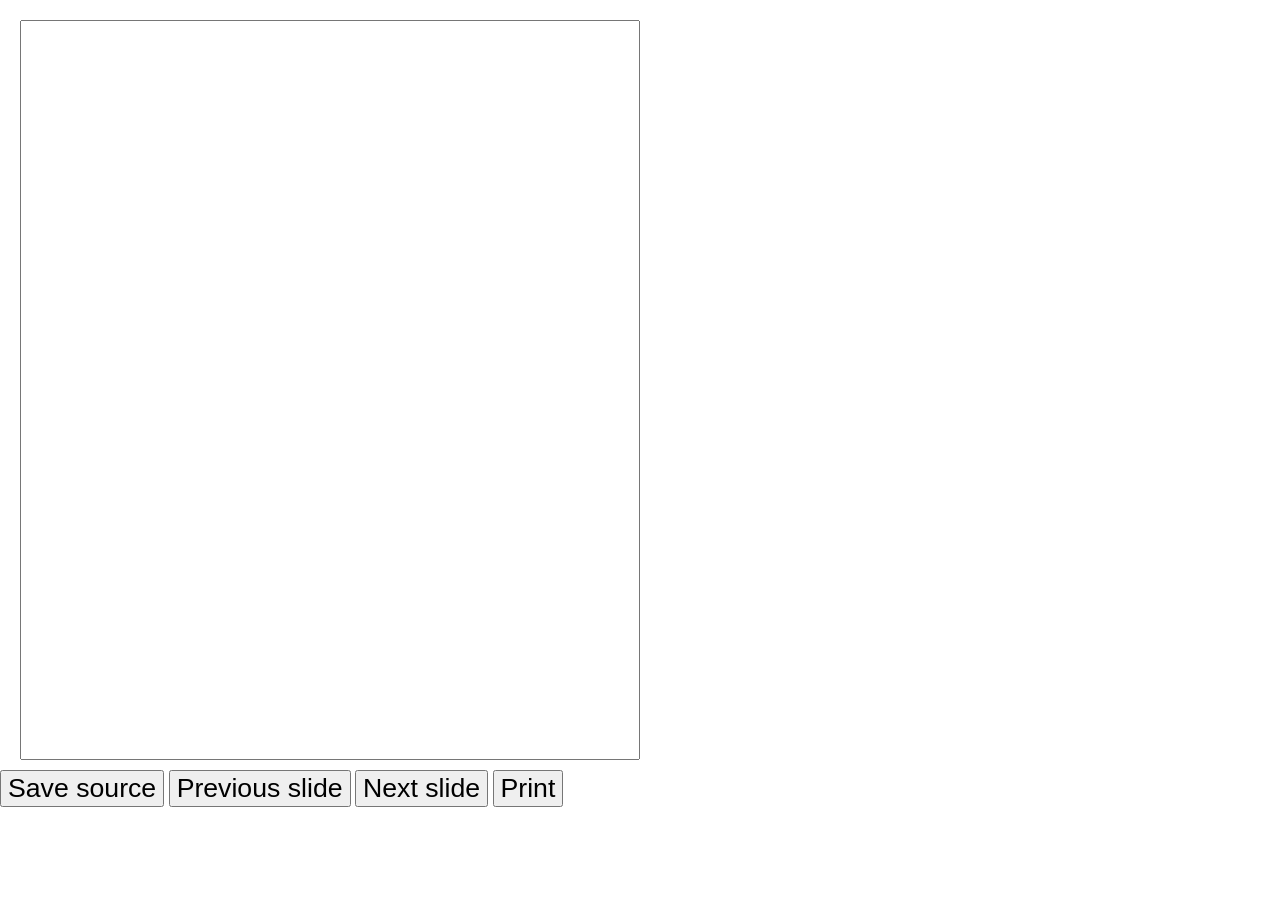
==== index.html @ d9d85a4c "first commit" ====
<!DOCTYPE html>
<html lang="en">
  <head>
    <meta charset="UTF-8" />
    <title>In-Browser Text Editor</title>
    <link rel="stylesheet" href="css/styles.css" />
  </head>
  <body>
    <div id="editor">
      <textarea id="source"></textarea>
      <div id="output" class="markdown-body"></div>
    </div>

    <div id="buttons">
        <button id="save-source">Save source</button>
    
        <button id="previous-slide">Previous slide</button>
        <button id="next-slide">Next slide</button>

        <button id="print-mode">Print</button>
    </div>

    <script src="marked.min.js"></script>
    <script src="app.js"></script>
  </body>
</html>
---- css/styles.css ----
* {
  box-sizing: border-box;
}

#editor {
  display: grid;
  grid-template-columns: 50% 50%;
  gap: 2rem;
  height: calc(100vh - 10rem);
  padding: 20px;
  padding-bottom: 100px;
}

#source {
    font-size: 14pt;
}

#buttons {
    button {
        margin-top: 30px;
        font-size: 20pt;
    }
}

textarea,
#output {
  resize: none;
  overflow-y: scroll !important;
  height: calc(100vh - 10rem);
}

#output {
  height: 595px;
}

textarea {
  white-space: pre-wrap;
}

button:hover {
  background-color: #0069d9;
}
@page {
    size: 841px 595px;
    margin: 0;
}
body {
    font-family: "Helvetica Neue", Helvetica, Arial, sans-serif;
    width: 100%;
    height: 100%;
    margin: 0;
    padding: 0;
}

.slide {
    height: 595px;
    width: 841px;
    padding: 10px;
    padding-left: 55px;
    padding-right: 55px;
    display: table;
    box-sizing: border-box;
    position: relative;
    overflow: hidden;
    margin-bottom: 10px;
    page-break-after: always;
    background-size: cover;
    background-position: center;
    font-size: 20pt;
    line-height: 1.3;
    -webkit-print-color-adjust: exact !important;
    print-color-adjust: exact !important;
    img {
        max-width: 550px;
	    box-sizing: content-box;
	    position: relative;
	    left: calc(12.5% - 30px);
	    margin: 30px;
        @media print {
            max-width: 550px !important
        }
    }
    table {{
        border-collapse: collapse;
        margin-left: auto;
        margin-right: auto;
        border-style: hidden;
    }}
    th {{
        padding: 5px;
        padding-right: 30px;
        border: 1px solid;
    }}
    td {{
        padding: 5px;
        padding-right: 30px;
        border: 1px solid;
    }}
    h1, h2, h3, h4, h5, h6 {{
        text-align: center;
        width: 100%;
        font-weight: bold;
        margin-bottom: 30px;
    }}
    p, ul, ol, li {{
        text-align: left;
    }}
    ul, ol {{
        padding-left: 1.5em;
    }}
    ul li, ol li {{
        margin-bottom: 10px;
    }}
}

#fixed-bg {
    position: fixed;
    left: 0;
    top: 0;
    width: 841px;
    z-index: -100;
    height: 595px
}
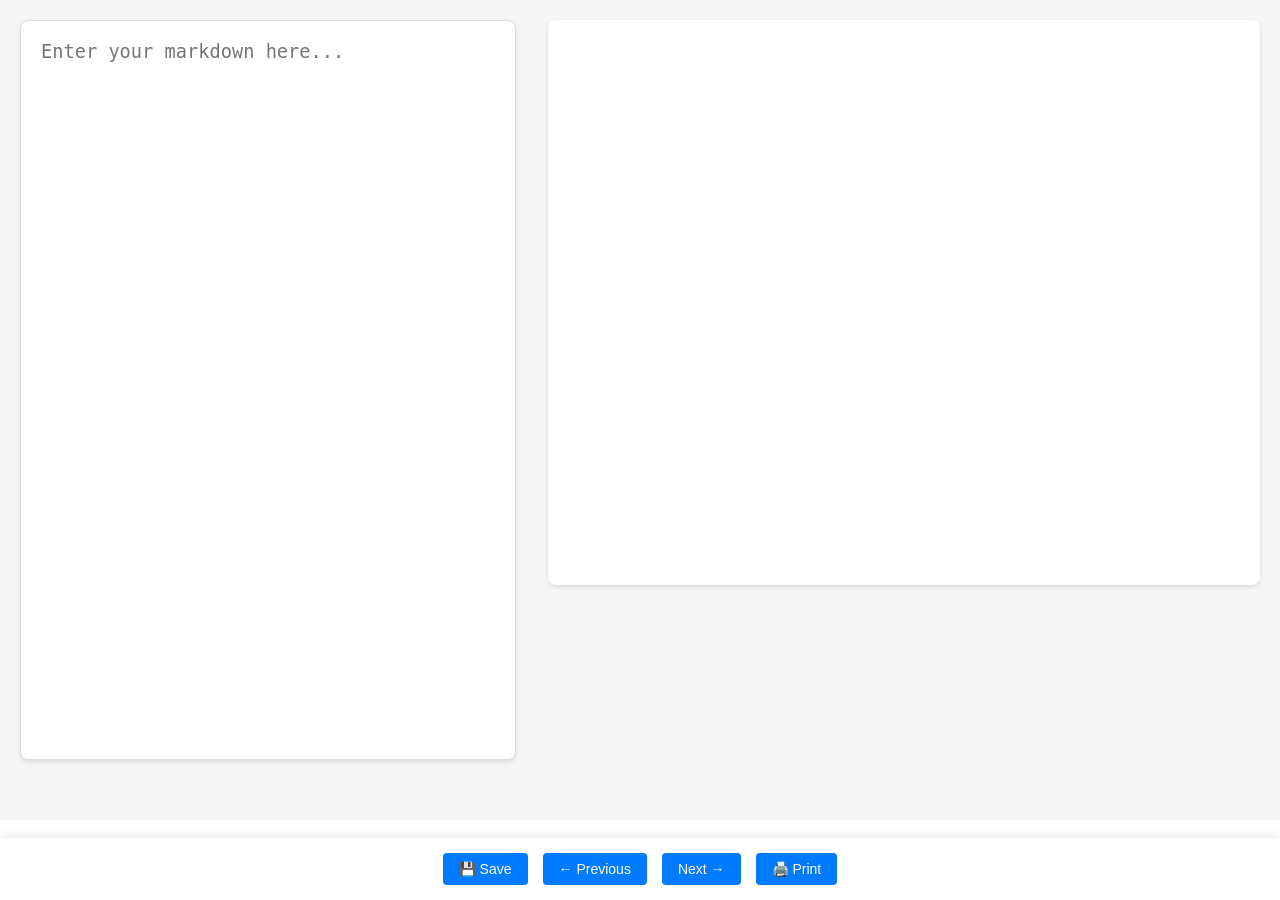
==== commit 34310e18: "style: improve UX" ====
--- a/index.html
+++ b/index.html
@@ -1,26 +1,28 @@
 <!DOCTYPE html>
 <html lang="en">
-  <head>
-    <meta charset="UTF-8" />
-    <title>In-Browser Text Editor</title>
-    <link rel="stylesheet" href="css/styles.css" />
-  </head>
-  <body>
-    <div id="editor">
-      <textarea id="source"></textarea>
-      <div id="output" class="markdown-body"></div>
-    </div>
 
-    <div id="buttons">
-        <button id="save-source">Save source</button>
-    
-        <button id="previous-slide">Previous slide</button>
-        <button id="next-slide">Next slide</button>
+<head>
+  <meta charset="UTF-8" />
+  <title>Markdown Slides Editor</title>
+  <link rel="stylesheet" href="css/styles.css" />
+  <link rel="stylesheet" href="md2slides.css" />
+</head>
 
-        <button id="print-mode">Print</button>
-    </div>
+<body>
+  <div id="editor">
+    <textarea id="source" placeholder="Enter your markdown here..."></textarea>
+    <div id="output" class="markdown-body"></div>
+  </div>
 
-    <script src="marked.min.js"></script>
-    <script src="app.js"></script>
-  </body>
-</html>
+  <div id="buttons">
+    <button id="save-source">💾 Save</button>
+    <button id="previous-slide">← Previous</button>
+    <button id="next-slide">Next →</button>
+    <button id="print-mode">🖨️ Print</button>
+  </div>
+
+  <script src="index.min.js"></script>
+  <script src="app.js"></script>
+</body>
+
+</html>
--- a/css/styles.css
+++ b/css/styles.css
@@ -4,22 +4,56 @@
 
 #editor {
   display: grid;
-  grid-template-columns: 50% 50%;
+  grid-template-columns: minmax(300px, 40%) 1fr;
   gap: 2rem;
-  height: calc(100vh - 10rem);
+  height: calc(100vh - 80px);
   padding: 20px;
-  padding-bottom: 100px;
+  background: #f5f5f5;
 }
 
 #source {
-    font-size: 14pt;
+  font-size: 14pt;
+  padding: 20px;
+  border: 1px solid #ddd;
+  border-radius: 8px;
+  background: white;
+  box-shadow: 0 2px 4px rgba(0,0,0,0.1);
+}
+
+#output {
+  background: white;
+  border-radius: 8px;
+  padding: 20px;
+  box-shadow: 0 2px 4px rgba(0,0,0,0.1);
 }
 
 #buttons {
-    button {
-        margin-top: 30px;
-        font-size: 20pt;
-    }
+  position: fixed;
+  bottom: 0;
+  left: 0;
+  right: 0;
+  padding: 15px 20px;
+  background: white;
+  box-shadow: 0 -2px 10px rgba(0,0,0,0.1);
+  display: flex;
+  gap: 15px;
+  justify-content: center;
+}
+
+#buttons button {
+  padding: 8px 16px;
+  font-size: 14px;
+  border: none;
+  border-radius: 4px;
+  background: #007bff;
+  color: white;
+  cursor: pointer;
+  transition: all 0.2s ease;
+}
+
+#buttons button:hover {
+  background: #0056b3;
+  transform: translateY(-1px);
 }
 
 textarea,
@@ -27,10 +61,12 @@
   resize: none;
   overflow-y: scroll !important;
   height: calc(100vh - 10rem);
+  padding: 20px 10px 20px 10px;
 }
 
 #output {
-  height: 595px;
+  height: 565px;
+  padding: 20px 10px 20px 10px;
 }
 
 textarea {
--- a/md2slides.css
+++ b/md2slides.css
@@ -0,0 +1 @@
+.slide-wrapper{display:flex;align-items:center;justify-content:center;flex-direction:column}.slide{outline:none;min-width:100%;width:100%;height:100%;display:flex;flex-direction:column;justify-content:center;padding:0 64px;box-sizing:border-box;overflow:hidden}.slide h1{font-size:82px;font-weight:700}.slide h2{font-size:40px;font-weight:700}.slide h3{font-size:24px;font-weight:700}.slide img{width:100%;height:auto;display:flex;justify-content:center;align-items:center}.slide p{line-height:36px;font-size:24px;font-weight:400;margin-top:12px;margin-bottom:12px}.slide p:first-child{margin-top:0}.slide p:last-child{margin-bottom:0}.slide>p{margin-top:24px;margin-bottom:24px}.slide>p:first-child{margin-top:0}.slide>p:last-child{margin-bottom:0}.slide>*+*{margin-top:16px;margin-bottom:16px}.slide ol,.slide ul{font-size:24px}.slide .table-wrapper{overflow-x:auto;margin:1em 0}.slide table{border-collapse:collapse;width:100%;margin:0}.slide th,.slide td{border:1px solid #ddd;padding:8px;text-align:left}.slide th p,.slide td p{font-size:20px}.slide th{background-color:#f5f5f5;font-weight:700}.slide th p{font-weight:700}.slide tr:nth-child(2n){background-color:#f9f9f9}
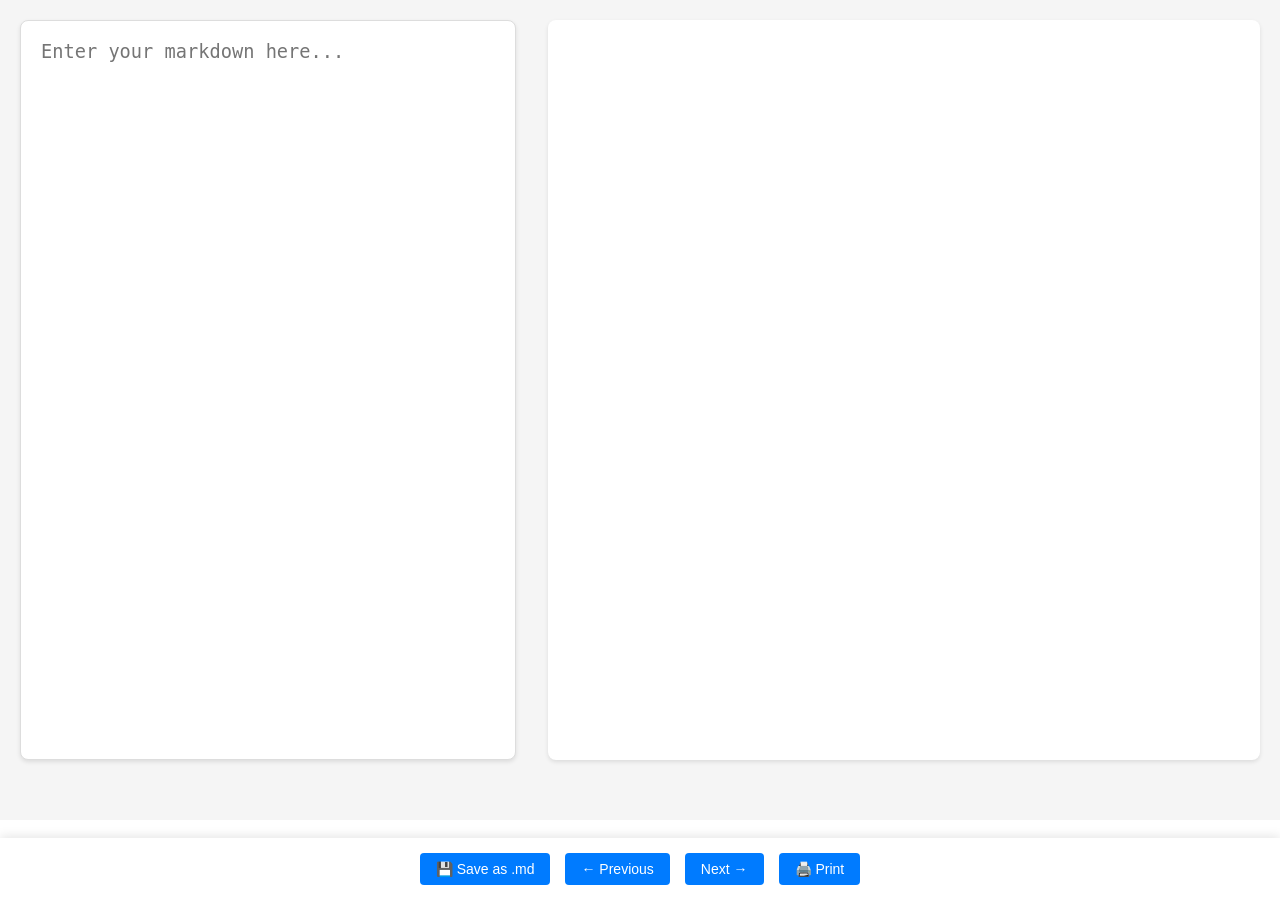
==== commit 66a38f23: "fix: copy" ====
--- a/index.html
+++ b/index.html
@@ -15,7 +15,7 @@
   </div>
 
   <div id="buttons">
-    <button id="save-source">💾 Save</button>
+    <button id="save-source">💾 Save as .md</button>
     <button id="previous-slide">← Previous</button>
     <button id="next-slide">Next →</button>
     <button id="print-mode">🖨️ Print</button>
--- a/css/styles.css
+++ b/css/styles.css
@@ -65,7 +65,6 @@
 }
 
 #output {
-  height: 565px;
   padding: 20px 10px 20px 10px;
 }
 
@@ -97,13 +96,14 @@
     display: table;
     box-sizing: border-box;
     position: relative;
-    overflow: hidden;
+    overflow: visible;
     margin-bottom: 10px;
+    page-break-inside: avoid;
     page-break-after: always;
     background-size: cover;
     background-position: center;
     font-size: 20pt;
-    line-height: 1.3;
+    line-height: 1.2;
     -webkit-print-color-adjust: exact !important;
     print-color-adjust: exact !important;
     img {
--- a/md2slides.css
+++ b/md2slides.css
@@ -1 +1 @@
-.slide-wrapper{display:flex;align-items:center;justify-content:center;flex-direction:column}.slide{outline:none;min-width:100%;width:100%;height:100%;display:flex;flex-direction:column;justify-content:center;padding:0 64px;box-sizing:border-box;overflow:hidden}.slide h1{font-size:82px;font-weight:700}.slide h2{font-size:40px;font-weight:700}.slide h3{font-size:24px;font-weight:700}.slide img{width:100%;height:auto;display:flex;justify-content:center;align-items:center}.slide p{line-height:36px;font-size:24px;font-weight:400;margin-top:12px;margin-bottom:12px}.slide p:first-child{margin-top:0}.slide p:last-child{margin-bottom:0}.slide>p{margin-top:24px;margin-bottom:24px}.slide>p:first-child{margin-top:0}.slide>p:last-child{margin-bottom:0}.slide>*+*{margin-top:16px;margin-bottom:16px}.slide ol,.slide ul{font-size:24px}.slide .table-wrapper{overflow-x:auto;margin:1em 0}.slide table{border-collapse:collapse;width:100%;margin:0}.slide th,.slide td{border:1px solid #ddd;padding:8px;text-align:left}.slide th p,.slide td p{font-size:20px}.slide th{background-color:#f5f5f5;font-weight:700}.slide th p{font-weight:700}.slide tr:nth-child(2n){background-color:#f9f9f9}
+.slide-wrapper{display:flex;align-items:center;justify-content:center;flex-direction:column}.slide{outline:none;min-height:100%;display:flex;flex-direction:column;justify-content:center;padding:0 64px;box-sizing:border-box;overflow:hidden}.slide h1{font-size:82px;font-weight:700}.slide h2{font-size:40px;font-weight:700}.slide h3{font-size:24px;font-weight:700}.slide img{width:100%;height:auto;display:flex;justify-content:center;align-items:center}.slide p{line-height:36px;font-size:24px;font-weight:400;margin-top:6px;margin-bottom:6px}.slide p:first-child{margin-top:0}.slide p:last-child{margin-bottom:0}.slide>p{margin-top:24px;margin-bottom:24px}.slide>p:first-child{margin-top:0}.slide>p:last-child{margin-bottom:0}.slide>*+*{margin-top:16px;margin-bottom:16px}.slide ol,.slide ul{font-size:24px}.slide .table-wrapper{overflow-x:auto;margin:1em 0}.slide table{border-collapse:collapse;width:100%;margin:0}.slide th,.slide td{border:1px solid #ddd;padding:8px;text-align:left}.slide th p,.slide td p{font-size:20px}.slide th{background-color:#f5f5f5;font-weight:700}.slide th p{font-weight:700}.slide tr:nth-child(2n){background-color:#f9f9f9}
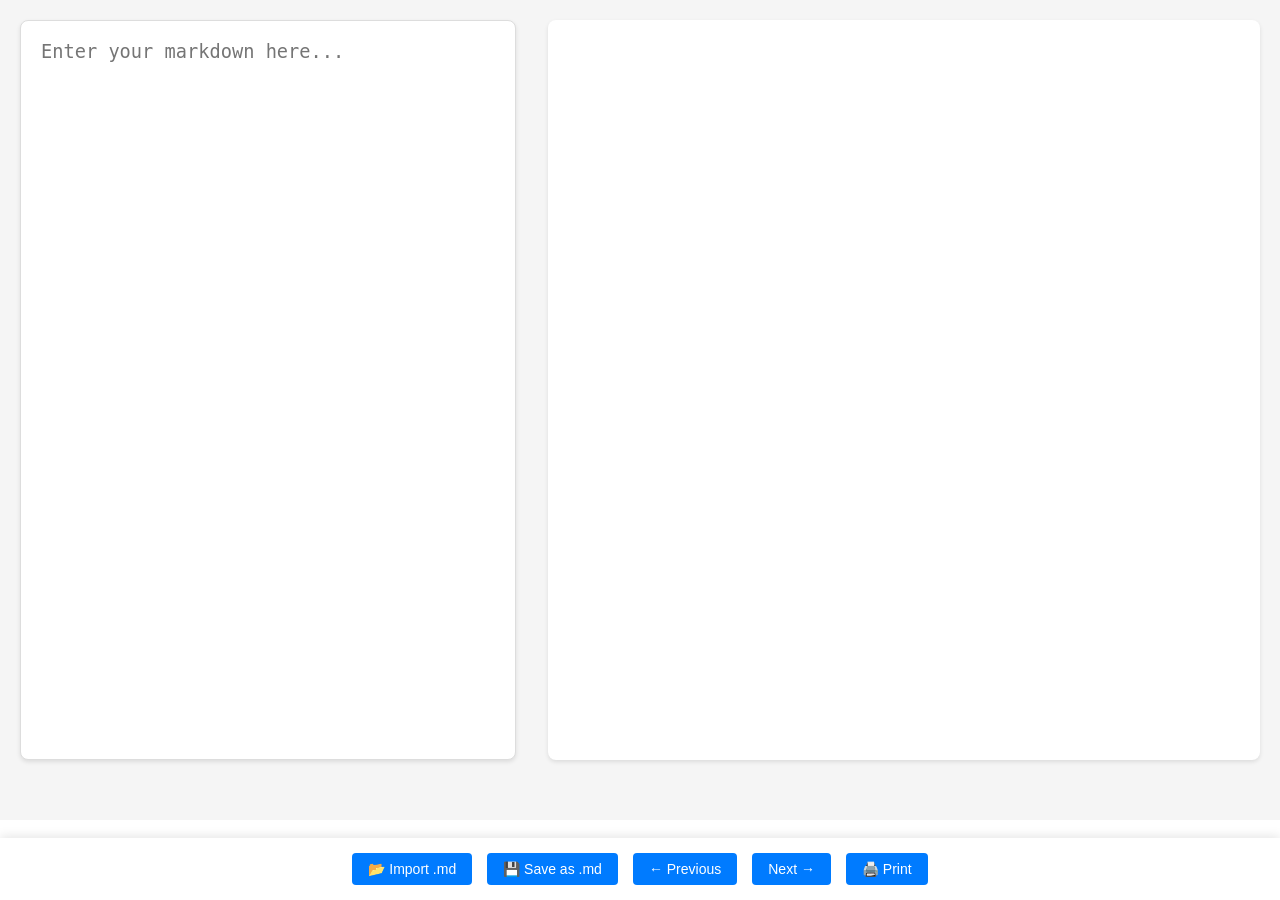
==== commit 9979810f: "chore: add import button" ====
--- a/index.html
+++ b/index.html
@@ -15,6 +15,7 @@
   </div>
 
   <div id="buttons">
+    <button id="import-md">📂 Import .md</button>
     <button id="save-source">💾 Save as .md</button>
     <button id="previous-slide">← Previous</button>
     <button id="next-slide">Next →</button>
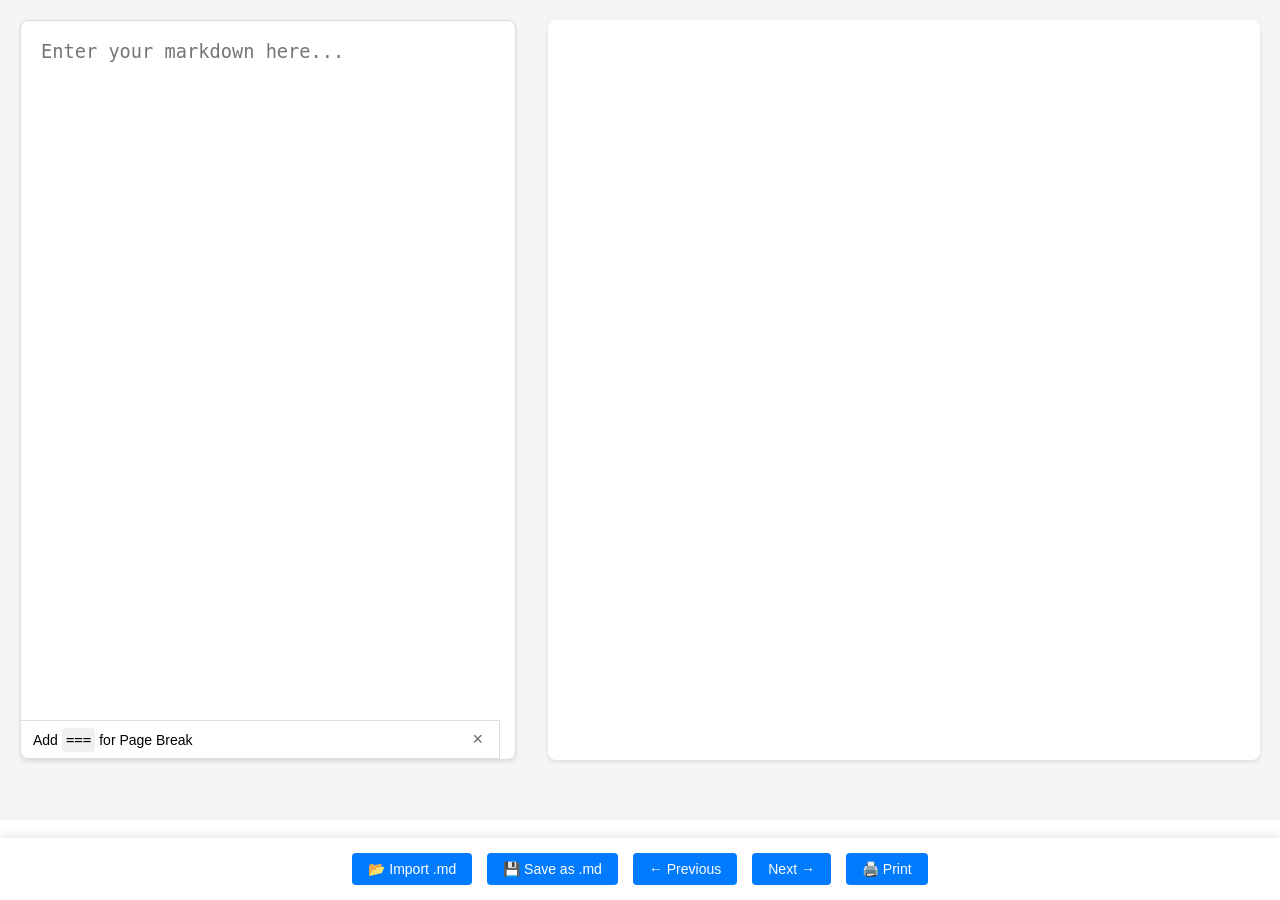
==== commit ca804ce0: "feat: add info banner" ====
--- a/index.html
+++ b/index.html
@@ -1,29 +1,42 @@
 <!DOCTYPE html>
 <html lang="en">
+  <head>
+    <meta charset="UTF-8" />
+    <title>Markdown Slides Editor</title>
+    <link rel="stylesheet" href="css/styles.css" />
+    <link rel="stylesheet" href="md2slides.css" />
+  </head>
 
-<head>
-  <meta charset="UTF-8" />
-  <title>Markdown Slides Editor</title>
-  <link rel="stylesheet" href="css/styles.css" />
-  <link rel="stylesheet" href="md2slides.css" />
-</head>
+  <body>
+    <div id="editor">
+      <div class="editor-container">
+        <textarea
+          id="source"
+          placeholder="Enter your markdown here..."
+        ></textarea>
+        <div class="page-break-hint">
+          <span class="hint-text"
+            >Add
+            <pre>===</pre>
+            for Page Break</span
+          >
+          <button class="close-hint">×</button>
+        </div>
+      </div>
+      <div id="output" class="markdown-body">
+        <div class="slide-wrapper"></div>
+      </div>
+    </div>
 
-<body>
-  <div id="editor">
-    <textarea id="source" placeholder="Enter your markdown here..."></textarea>
-    <div id="output" class="markdown-body"></div>
-  </div>
+    <div id="buttons">
+      <button id="import-md">📂 Import .md</button>
+      <button id="save-source">💾 Save as .md</button>
+      <button id="previous-slide">← Previous</button>
+      <button id="next-slide">Next →</button>
+      <button id="print-mode">🖨️ Print</button>
+    </div>
 
-  <div id="buttons">
-    <button id="import-md">📂 Import .md</button>
-    <button id="save-source">💾 Save as .md</button>
-    <button id="previous-slide">← Previous</button>
-    <button id="next-slide">Next →</button>
-    <button id="print-mode">🖨️ Print</button>
-  </div>
-
-  <script src="index.min.js"></script>
-  <script src="app.js"></script>
-</body>
-
-</html>+    <script src="index.min.js"></script>
+    <script src="app.js"></script>
+  </body>
+</html>
--- a/css/styles.css
+++ b/css/styles.css
@@ -9,22 +9,24 @@
   height: calc(100vh - 80px);
   padding: 20px;
   background: #f5f5f5;
+  position: relative;
 }
 
 #source {
+  width: 100%;
   font-size: 14pt;
   padding: 20px;
   border: 1px solid #ddd;
   border-radius: 8px;
   background: white;
-  box-shadow: 0 2px 4px rgba(0,0,0,0.1);
+  box-shadow: 0 2px 4px rgba(0, 0, 0, 0.1);
 }
 
 #output {
   background: white;
   border-radius: 8px;
   padding: 20px;
-  box-shadow: 0 2px 4px rgba(0,0,0,0.1);
+  box-shadow: 0 2px 4px rgba(0, 0, 0, 0.1);
 }
 
 #buttons {
@@ -34,7 +36,7 @@
   right: 0;
   padding: 15px 20px;
   background: white;
-  box-shadow: 0 -2px 10px rgba(0,0,0,0.1);
+  box-shadow: 0 -2px 10px rgba(0, 0, 0, 0.1);
   display: flex;
   gap: 15px;
   justify-content: center;
@@ -72,88 +74,166 @@
   white-space: pre-wrap;
 }
 
+textarea:focus {
+  outline: none;
+}
+
 button:hover {
   background-color: #0069d9;
 }
 @page {
-    size: 841px 595px;
-    margin: 0;
+  size: 841px 595px;
+  margin: 0;
 }
 body {
-    font-family: "Helvetica Neue", Helvetica, Arial, sans-serif;
-    width: 100%;
-    height: 100%;
-    margin: 0;
-    padding: 0;
+  font-family: "Helvetica Neue", Helvetica, Arial, sans-serif;
+  width: 100%;
+  height: 100%;
+  margin: 0;
+  padding: 0;
 }
 
 .slide {
-    height: 595px;
-    width: 841px;
-    padding: 10px;
-    padding-left: 55px;
-    padding-right: 55px;
-    display: table;
-    box-sizing: border-box;
+  height: 595px;
+  width: 841px;
+  padding: 10px;
+  padding-left: 55px;
+  padding-right: 55px;
+  display: table;
+  box-sizing: border-box;
+  position: relative;
+  overflow: visible;
+  margin-bottom: 10px;
+  page-break-inside: avoid;
+  page-break-after: always;
+  background-size: cover;
+  background-position: center;
+  font-size: 20pt;
+  line-height: 1.2;
+  -webkit-print-color-adjust: exact !important;
+  print-color-adjust: exact !important;
+  img {
+    max-width: 550px;
+    box-sizing: content-box;
     position: relative;
-    overflow: visible;
-    margin-bottom: 10px;
-    page-break-inside: avoid;
-    page-break-after: always;
-    background-size: cover;
-    background-position: center;
-    font-size: 20pt;
-    line-height: 1.2;
-    -webkit-print-color-adjust: exact !important;
-    print-color-adjust: exact !important;
-    img {
-        max-width: 550px;
-	    box-sizing: content-box;
-	    position: relative;
-	    left: calc(12.5% - 30px);
-	    margin: 30px;
-        @media print {
-            max-width: 550px !important
-        }
-    }
-    table {{
-        border-collapse: collapse;
-        margin-left: auto;
-        margin-right: auto;
-        border-style: hidden;
-    }}
-    th {{
-        padding: 5px;
-        padding-right: 30px;
-        border: 1px solid;
-    }}
-    td {{
-        padding: 5px;
-        padding-right: 30px;
-        border: 1px solid;
-    }}
-    h1, h2, h3, h4, h5, h6 {{
-        text-align: center;
-        width: 100%;
-        font-weight: bold;
-        margin-bottom: 30px;
-    }}
-    p, ul, ol, li {{
-        text-align: left;
-    }}
-    ul, ol {{
-        padding-left: 1.5em;
-    }}
-    ul li, ol li {{
-        margin-bottom: 10px;
-    }}
+    left: calc(12.5% - 30px);
+    margin: 30px;
+    @media print {
+      max-width: 550px !important;
+    }
+  }
+  table {
+     {
+      border-collapse: collapse;
+      margin-left: auto;
+      margin-right: auto;
+      border-style: hidden;
+    }
+  }
+  th {
+     {
+      padding: 5px;
+      padding-right: 30px;
+      border: 1px solid;
+    }
+  }
+  td {
+     {
+      padding: 5px;
+      padding-right: 30px;
+      border: 1px solid;
+    }
+  }
+  h1,
+  h2,
+  h3,
+  h4,
+  h5,
+  h6 {
+     {
+      text-align: center;
+      width: 100%;
+      font-weight: bold;
+      margin-bottom: 30px;
+    }
+  }
+  p,
+  ul,
+  ol,
+  li {
+     {
+      text-align: left;
+    }
+  }
+  ul,
+  ol {
+     {
+      padding-left: 1.5em;
+    }
+  }
+  ul li,
+  ol li {
+     {
+      margin-bottom: 10px;
+    }
+  }
 }
 
 #fixed-bg {
-    position: fixed;
-    left: 0;
-    top: 0;
-    width: 841px;
-    z-index: -100;
-    height: 595px
-}
+  position: fixed;
+  left: 0;
+  top: 0;
+  width: 841px;
+  z-index: -100;
+  height: 595px;
+}
+
+.page-break-hint {
+  position: absolute;
+  z-index: 100;
+  background: white;
+  width: calc(100% - 16px);
+  bottom: 41px;
+  left: 0px;
+  padding: 8px 12px;
+  border-bottom-left-radius: 8px;
+  font-size: 14px;
+  line-height: 20px;
+  display: flex;
+  align-items: center;
+  justify-content: space-between;
+  gap: 8px;
+  border: 1px solid #ddd;
+}
+
+.close-hint {
+  background: none;
+  border: none;
+  cursor: pointer;
+  font-size: 18px;
+  padding: 0 4px;
+  color: #666;
+}
+
+.close-hint:hover {
+  color: #333;
+  background: none;
+}
+
+.hint-text {
+  display: inline-flex;
+  align-items: center;
+  gap: 4px;
+  height: 20px;
+}
+
+pre {
+  display: inline-flex;
+  background: #f0f0f0;
+  padding: 2px 4px;
+  border-radius: 4px;
+}
+
+.editor-container {
+  position: relative;
+}
--- a/md2slides.css
+++ b/md2slides.css
@@ -1 +1 @@
-.slide-wrapper{display:flex;align-items:center;justify-content:center;flex-direction:column}.slide{outline:none;min-height:100%;display:flex;flex-direction:column;justify-content:center;padding:0 64px;box-sizing:border-box;overflow:hidden}.slide h1{font-size:82px;font-weight:700}.slide h2{font-size:40px;font-weight:700}.slide h3{font-size:24px;font-weight:700}.slide img{width:100%;height:auto;display:flex;justify-content:center;align-items:center}.slide p{line-height:36px;font-size:24px;font-weight:400;margin-top:6px;margin-bottom:6px}.slide p:first-child{margin-top:0}.slide p:last-child{margin-bottom:0}.slide>p{margin-top:24px;margin-bottom:24px}.slide>p:first-child{margin-top:0}.slide>p:last-child{margin-bottom:0}.slide>*+*{margin-top:16px;margin-bottom:16px}.slide ol,.slide ul{font-size:24px}.slide .table-wrapper{overflow-x:auto;margin:1em 0}.slide table{border-collapse:collapse;width:100%;margin:0}.slide th,.slide td{border:1px solid #ddd;padding:8px;text-align:left}.slide th p,.slide td p{font-size:20px}.slide th{background-color:#f5f5f5;font-weight:700}.slide th p{font-weight:700}.slide tr:nth-child(2n){background-color:#f9f9f9}
+.slide-wrapper{display:flex;align-items:center;justify-content:center;flex-direction:column}.slide{outline:none;min-height:100%;display:flex;flex-direction:column;padding:24px 64px;box-sizing:border-box;overflow:hidden}.slide h1{font-size:82px;font-weight:700;margin-bottom:0;margin-top:0}.slide h2{font-size:40px;font-weight:700;margin-bottom:0;margin-top:0}.slide h3{font-size:24px;font-weight:700;margin-bottom:0}.slide img{width:100%;height:auto;display:flex;justify-content:center;align-items:center}.slide p{line-height:36px;font-size:20px;font-weight:400}.slide p:first-child{margin-top:0}.slide p:last-child{margin-bottom:0}.slide>p{margin-top:16px;margin-bottom:0}.slide>p:first-child{margin-top:0}.slide>p:last-child{margin-bottom:0}.slide>*+*{margin-top:16px;margin-bottom:16px}.slide ol,.slide ul{font-size:20px;line-height:36px;margin-bottom:0}.slide .table-wrapper{overflow-x:auto;margin:1em 0}.slide table{border-collapse:collapse;width:100%;margin:0}.slide th,.slide td{border:1px solid #ddd;padding:8px;text-align:left}.slide th p,.slide td p{font-size:20px}.slide th{background-color:#f5f5f5;font-weight:700}.slide th p{font-weight:700}.slide tr:nth-child(2n){background-color:#f9f9f9}
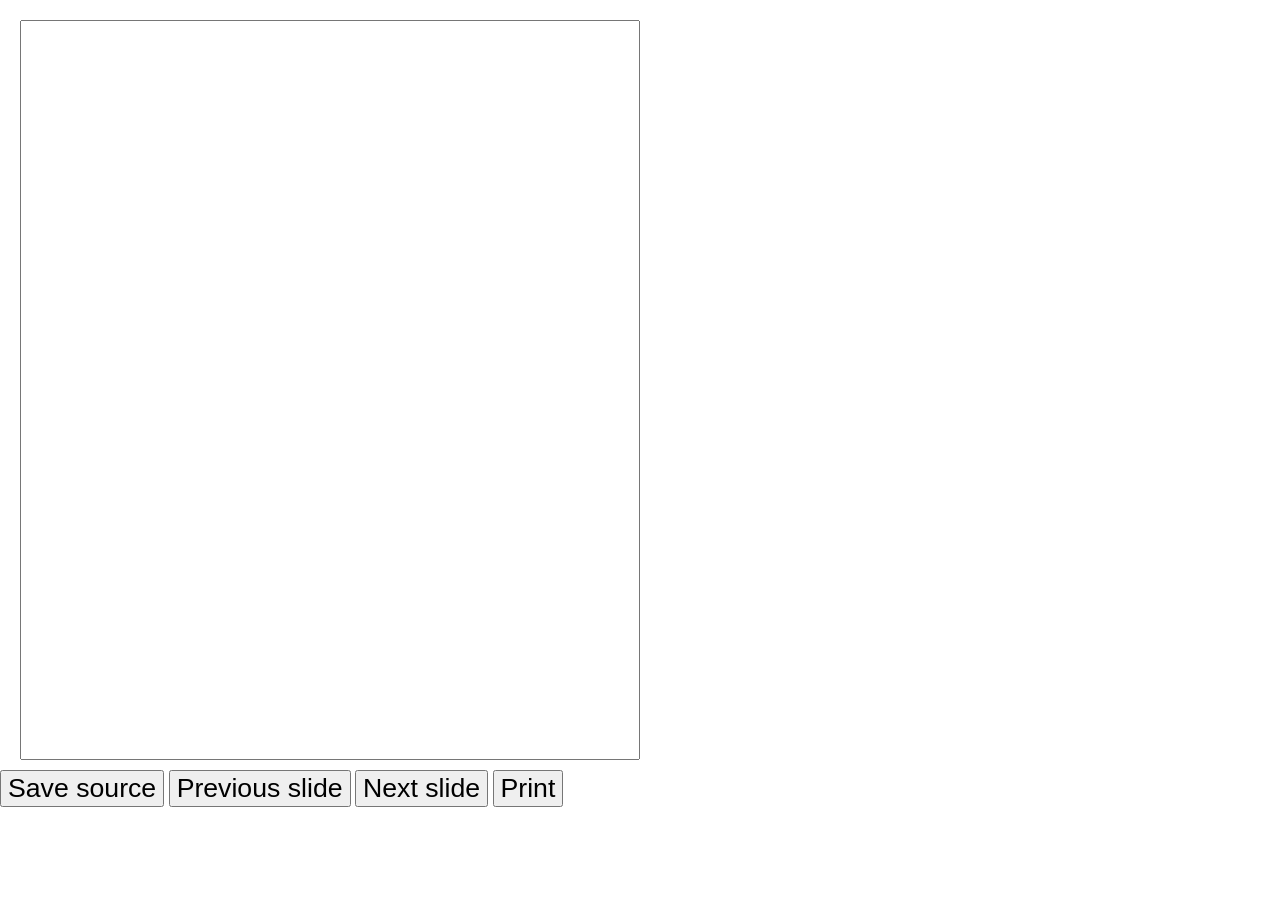
==== commit 9533a42f: "a lot of simplification" ====
--- a/index.html
+++ b/index.html
@@ -2,41 +2,25 @@
 <html lang="en">
   <head>
     <meta charset="UTF-8" />
-    <title>Markdown Slides Editor</title>
+    <title>In-Browser Text Editor</title>
     <link rel="stylesheet" href="css/styles.css" />
-    <link rel="stylesheet" href="md2slides.css" />
   </head>
-
   <body>
     <div id="editor">
-      <div class="editor-container">
-        <textarea
-          id="source"
-          placeholder="Enter your markdown here..."
-        ></textarea>
-        <div class="page-break-hint">
-          <span class="hint-text"
-            >Add
-            <pre>===</pre>
-            for Page Break</span
-          >
-          <button class="close-hint">×</button>
-        </div>
-      </div>
-      <div id="output" class="markdown-body">
-        <div class="slide-wrapper"></div>
-      </div>
+      <textarea id="source"></textarea>
+      <div id="output" class="markdown-body"></div>
     </div>
 
     <div id="buttons">
-      <button id="import-md">📂 Import .md</button>
-      <button id="save-source">💾 Save as .md</button>
-      <button id="previous-slide">← Previous</button>
-      <button id="next-slide">Next →</button>
-      <button id="print-mode">🖨️ Print</button>
+        <button id="save-source">Save source</button>
+    
+        <button id="previous-slide">Previous slide</button>
+        <button id="next-slide">Next slide</button>
+
+        <button id="print-mode">Print</button>
     </div>
 
-    <script src="index.min.js"></script>
+    <script src="marked.min.js"></script>
     <script src="app.js"></script>
   </body>
 </html>
--- a/css/styles.css
+++ b/css/styles.css
@@ -4,58 +4,22 @@
 
 #editor {
   display: grid;
-  grid-template-columns: minmax(300px, 40%) 1fr;
+  grid-template-columns: 50% 50%;
   gap: 2rem;
-  height: calc(100vh - 80px);
+  height: calc(100vh - 10rem);
   padding: 20px;
-  background: #f5f5f5;
-  position: relative;
+  padding-bottom: 100px;
 }
 
 #source {
-  width: 100%;
-  font-size: 14pt;
-  padding: 20px;
-  border: 1px solid #ddd;
-  border-radius: 8px;
-  background: white;
-  box-shadow: 0 2px 4px rgba(0, 0, 0, 0.1);
-}
-
-#output {
-  background: white;
-  border-radius: 8px;
-  padding: 20px;
-  box-shadow: 0 2px 4px rgba(0, 0, 0, 0.1);
+    font-size: 14pt;
 }
 
 #buttons {
-  position: fixed;
-  bottom: 0;
-  left: 0;
-  right: 0;
-  padding: 15px 20px;
-  background: white;
-  box-shadow: 0 -2px 10px rgba(0, 0, 0, 0.1);
-  display: flex;
-  gap: 15px;
-  justify-content: center;
-}
-
-#buttons button {
-  padding: 8px 16px;
-  font-size: 14px;
-  border: none;
-  border-radius: 4px;
-  background: #007bff;
-  color: white;
-  cursor: pointer;
-  transition: all 0.2s ease;
-}
-
-#buttons button:hover {
-  background: #0056b3;
-  transform: translateY(-1px);
+    button {
+        margin-top: 30px;
+        font-size: 20pt;
+    }
 }
 
 textarea,
@@ -63,177 +27,100 @@
   resize: none;
   overflow-y: scroll !important;
   height: calc(100vh - 10rem);
-  padding: 20px 10px 20px 10px;
 }
 
 #output {
-  padding: 20px 10px 20px 10px;
+  height: 595px;
 }
 
 textarea {
   white-space: pre-wrap;
 }
 
-textarea:focus {
-  outline: none;
-}
-
 button:hover {
   background-color: #0069d9;
 }
 @page {
-  size: 841px 595px;
-  margin: 0;
+    size: 841px 595px;
+    margin: 0;
 }
 body {
-  font-family: "Helvetica Neue", Helvetica, Arial, sans-serif;
-  width: 100%;
-  height: 100%;
-  margin: 0;
-  padding: 0;
+    font-family: "Helvetica Neue", Helvetica, Arial, sans-serif;
+    width: 100%;
+    height: 100%;
+    margin: 0;
+    padding: 0;
 }
 
 .slide {
-  height: 595px;
-  width: 841px;
-  padding: 10px;
-  padding-left: 55px;
-  padding-right: 55px;
-  display: table;
-  box-sizing: border-box;
-  position: relative;
-  overflow: visible;
-  margin-bottom: 10px;
-  page-break-inside: avoid;
-  page-break-after: always;
-  background-size: cover;
-  background-position: center;
-  font-size: 20pt;
-  line-height: 1.2;
-  -webkit-print-color-adjust: exact !important;
-  print-color-adjust: exact !important;
-  img {
-    max-width: 550px;
-    box-sizing: content-box;
+    height: 595px;
+    width: 841px;
+    padding: 10px;
+    padding-left: 55px;
+    padding-right: 55px;
+    display: table;
+    box-sizing: border-box;
     position: relative;
-    left: calc(12.5% - 30px);
-    margin: 30px;
-    @media print {
-      max-width: 550px !important;
+    overflow: hidden;
+    margin-bottom: 10px;
+    page-break-after: always;
+    background-size: cover;
+    background-position: center;
+    font-size: 20pt;
+    line-height: 1.3;
+    -webkit-print-color-adjust: exact !important;
+    print-color-adjust: exact !important;
+    img {
+        max-width: 530px;
+	    box-sizing: content-box;
+	    position: relative;
+	    left: calc(12.5% - 30px);
+	    margin-left: 15px;
+	    margin-right: 15px;
+	    margin-top: 5px;
+	    margin-bottom: 5px;
+        @media print {
+            max-width: 530px !important
+        }
     }
-  }
-  table {
-     {
-      border-collapse: collapse;
-      margin-left: auto;
-      margin-right: auto;
-      border-style: hidden;
-    }
-  }
-  th {
-     {
-      padding: 5px;
-      padding-right: 30px;
-      border: 1px solid;
-    }
-  }
-  td {
-     {
-      padding: 5px;
-      padding-right: 30px;
-      border: 1px solid;
-    }
-  }
-  h1,
-  h2,
-  h3,
-  h4,
-  h5,
-  h6 {
-     {
-      text-align: center;
-      width: 100%;
-      font-weight: bold;
-      margin-bottom: 30px;
-    }
-  }
-  p,
-  ul,
-  ol,
-  li {
-     {
-      text-align: left;
-    }
-  }
-  ul,
-  ol {
-     {
-      padding-left: 1.5em;
-    }
-  }
-  ul li,
-  ol li {
-     {
-      margin-bottom: 10px;
-    }
-  }
+    table {{
+        border-collapse: collapse;
+        margin-left: auto;
+        margin-right: auto;
+        border-style: hidden;
+    }}
+    th {{
+        padding: 5px;
+        padding-right: 30px;
+        border: 1px solid;
+    }}
+    td {{
+        padding: 5px;
+        padding-right: 30px;
+        border: 1px solid;
+    }}
+    h1, h2, h3, h4, h5, h6 {{
+        text-align: center;
+        width: 100%;
+        font-weight: bold;
+        margin-bottom: 30px;
+    }}
+    p, ul, ol, li {{
+        text-align: left;
+    }}
+    ul, ol {{
+        padding-left: 1.5em;
+    }}
+    ul li, ol li {{
+        margin-bottom: 10px;
+    }}
 }
 
 #fixed-bg {
-  position: fixed;
-  left: 0;
-  top: 0;
-  width: 841px;
-  z-index: -100;
-  height: 595px;
+    position: fixed;
+    left: 0;
+    top: 0;
+    width: 841px;
+    z-index: -100;
+    height: 595px
 }
-
-.page-break-hint {
-  position: absolute;
-  z-index: 100;
-  background: white;
-  width: calc(100% - 16px);
-  bottom: 41px;
-  left: 0px;
-  padding: 8px 12px;
-  border-bottom-left-radius: 8px;
-  font-size: 14px;
-  line-height: 20px;
-  display: flex;
-  align-items: center;
-  justify-content: space-between;
-  gap: 8px;
-  border: 1px solid #ddd;
-}
-
-.close-hint {
-  background: none;
-  border: none;
-  cursor: pointer;
-  font-size: 18px;
-  padding: 0 4px;
-  color: #666;
-}
-
-.close-hint:hover {
-  color: #333;
-  background: none;
-}
-
-.hint-text {
-  display: inline-flex;
-  align-items: center;
-  gap: 4px;
-  height: 20px;
-}
-
-pre {
-  display: inline-flex;
-  background: #f0f0f0;
-  padding: 2px 4px;
-  border-radius: 4px;
-}
-
-.editor-container {
-  position: relative;
-}
